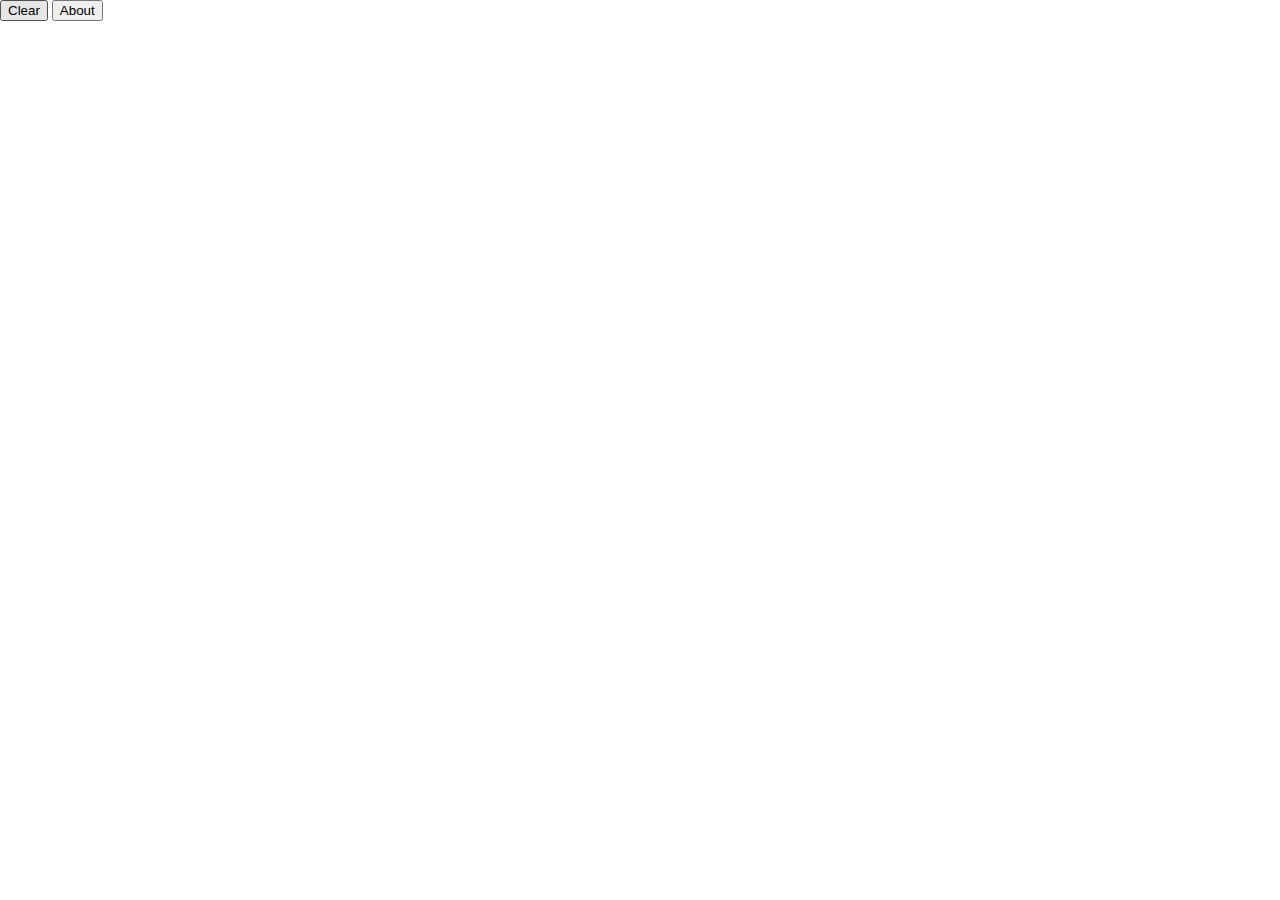
==== index.html @ f497b548 "Built web" ====
<!DOCTYPE html>

<html>
<head>
    <link rel="manifest" href="manifest.json" />
    <meta name="theme-color" content="#ffffff" />
    <meta charset="utf-8">
    <meta http-equiv="X-UA-Compatible" content="IE=edge">
    <meta name="viewport" content="width=device-width, initial-scale=1.0">
    <meta name="scaffolded-by" content="https://github.com/dart-lang/stagehand">
    <title>sample</title>
    <link rel="stylesheet" href="styles.css">
    <link rel="icon" href="favicon.ico">
    <script defer src="main.dart.js"></script>
</head>

<body id='body'>

  <div>
    <input type="button" id="btnClearText" class="btn" value="Clear" />
    <input type="button" id="btnAboutBox" class="btn" value="About" />
  </div>

  <div id="editor" > </div>

</body>
</html>
---- styles.css ----
@import url(https://fonts.googleapis.com/css?family=Roboto);

html, body {
  width: 100%;
  height: 100%;
  margin: 0;
  padding: 0;
  font-family: 'Roboto', sans-serif;
}

#output {
  padding: 20px;
  text-align: center;
}
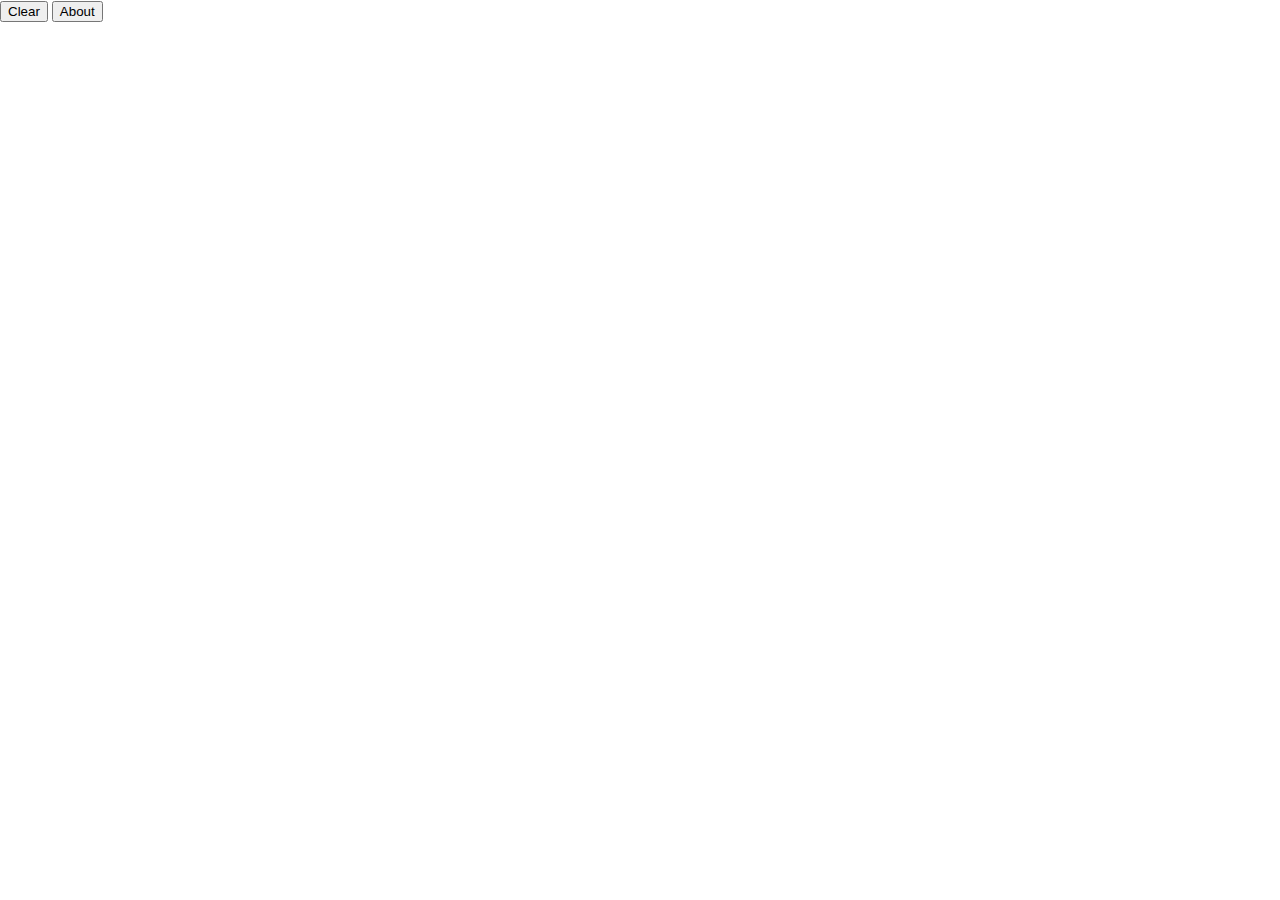
==== commit 9d70a7e1: "Built web" ====
--- a/index.html
+++ b/index.html
@@ -15,7 +15,7 @@
 </head>
 
 <body id='body'>
-
+<div id="dummy" style="height: 1px; width: 1px; overflow: scroll;"></div>
   <div>
     <input type="button" id="btnClearText" class="btn" value="Clear" />
     <input type="button" id="btnAboutBox" class="btn" value="About" />
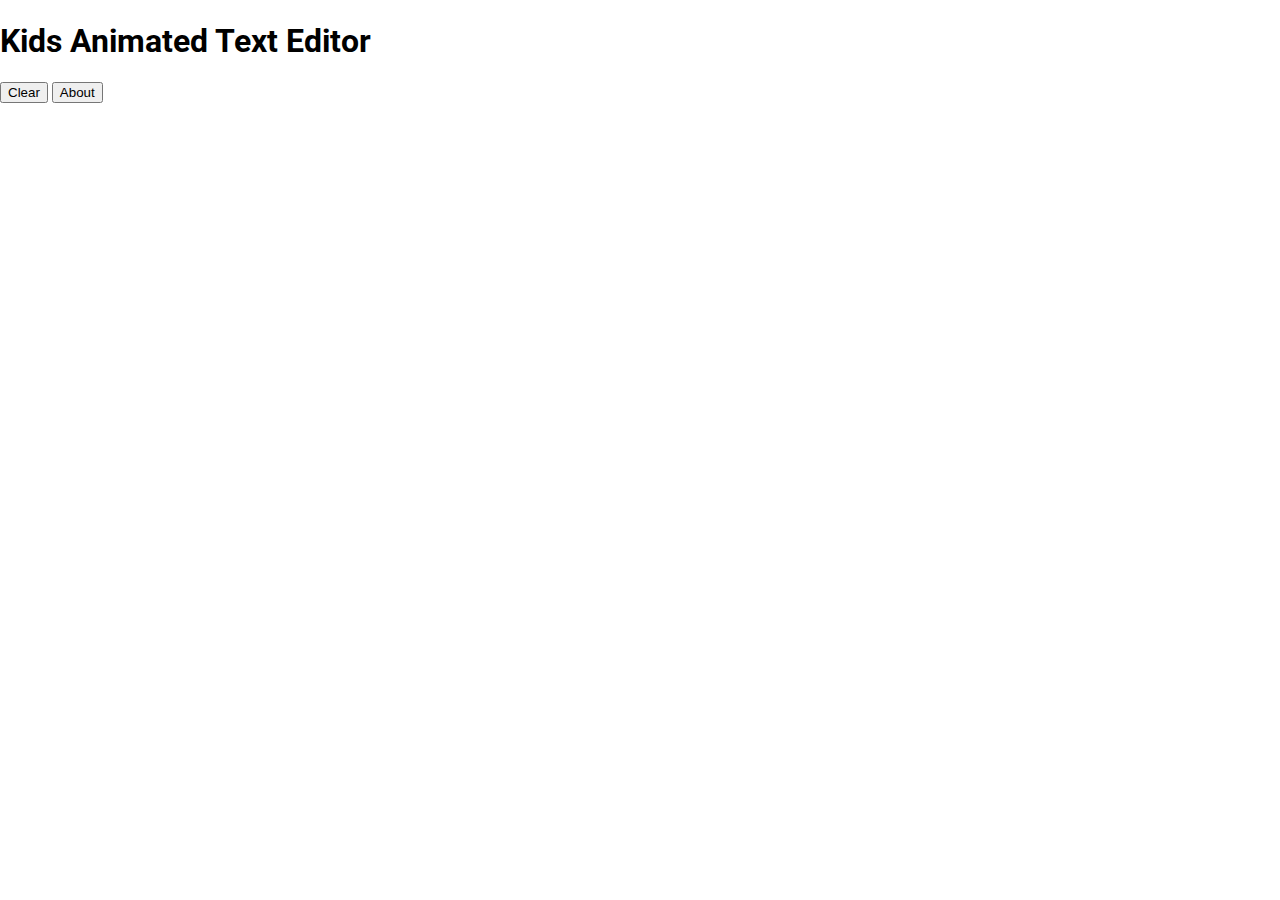
==== commit 2ab783f4: "Built web" ====
--- a/index.html
+++ b/index.html
@@ -1,27 +1,31 @@
 <!DOCTYPE html>
 
 <html>
+
 <head>
-    <link rel="manifest" href="manifest.json" />
-    <meta name="theme-color" content="#ffffff" />
-    <meta charset="utf-8">
-    <meta http-equiv="X-UA-Compatible" content="IE=edge">
-    <meta name="viewport" content="width=device-width, initial-scale=1.0">
-    <meta name="scaffolded-by" content="https://github.com/dart-lang/stagehand">
-    <title>sample</title>
-    <link rel="stylesheet" href="styles.css">
-    <link rel="icon" href="favicon.ico">
-    <script defer src="main.dart.js"></script>
+  <link rel="manifest" href="manifest.json" />
+  <meta name="theme-color" content="#ffffff" />
+  <meta charset="utf-8">
+  <meta http-equiv="X-UA-Compatible" content="IE=edge">
+  <meta name="viewport" content="width=device-width, initial-scale=1.0">
+  <meta name="scaffolded-by" content="https://github.com/dart-lang/stagehand">
+  <title>Kids Animated Text Editor</title>
+  <link rel="stylesheet" href="styles.css">
+  <link rel="icon" href="favicon.ico">
+  <script defer src="main.dart.js"></script>
 </head>
 
 <body id='body'>
-<div id="dummy" style="height: 1px; width: 1px; overflow: scroll;"></div>
-  <div>
+  <div id="dummy" style="height: 1px; width: 1px; overflow: scroll;"></div>
+  <h1>Kids Animated Text Editor</h1>
+  <div style="position:relative; z-index: 999999;">
     <input type="button" id="btnClearText" class="btn" value="Clear" />
-    <input type="button" id="btnAboutBox" class="btn" value="About" />
+    <input type="button" id="btnAboutBox" class="btn" value="About"
+      onclick="window.open('https://github.com/the100rabh/kids_editor','_blank')" />
   </div>
 
-  <div id="editor" > </div>
+  <div id="editor"> </div>
 
 </body>
-</html>
+
+</html>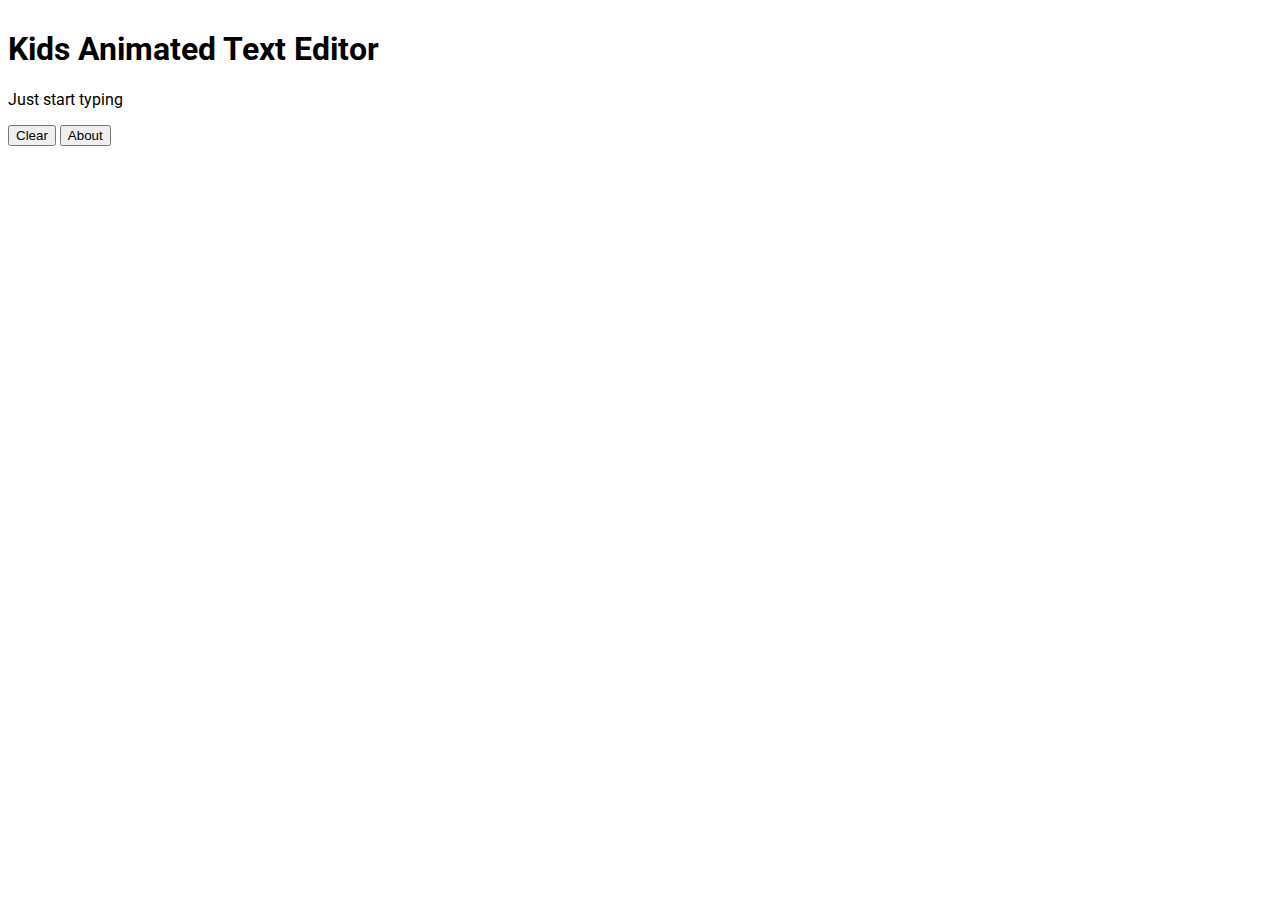
==== commit 3eedf97d: "Built web" ====
--- a/index.html
+++ b/index.html
@@ -18,6 +18,7 @@
 <body id='body'>
   <div id="dummy" style="height: 1px; width: 1px; overflow: scroll;"></div>
   <h1>Kids Animated Text Editor</h1>
+  <p>Just start typing</p>
   <div style="position:relative; z-index: 999999;">
     <input type="button" id="btnClearText" class="btn" value="Clear" />
     <input type="button" id="btnAboutBox" class="btn" value="About"
@@ -28,4 +29,14 @@
 
 </body>
 
+<!-- Global site tag (gtag.js) - Google Analytics -->
+<script async src="https://www.googletagmanager.com/gtag/js?id=UA-164581138-1"></script>
+<script>
+  window.dataLayer = window.dataLayer || [];
+  function gtag(){dataLayer.push(arguments);}
+  gtag('js', new Date());
+
+  gtag('config', 'UA-164581138-1');
+</script>
+
 </html>--- a/styles.css
+++ b/styles.css
@@ -3,7 +3,7 @@
 html, body {
   width: 100%;
   height: 100%;
-  margin: 0;
+  margin: 10 0 0 0;
   padding: 0;
   font-family: 'Roboto', sans-serif;
 }
@@ -12,3 +12,24 @@
   padding: 20px;
   text-align: center;
 }
+
+@-webkit-keyframes bounce { 
+  0%, 20%, 50%, 80%, 100% {-webkit-transform: translateY(0);} 
+  40% {-webkit-transform: translateY(-30px);} 
+  60% {-webkit-transform: translateY(-15px);} 
+} 
+
+@keyframes bounce { 
+  0%, 20%, 50%, 80%, 100% {transform: translateY(0);} 
+  40% {transform: translateY(-30px);} 
+  60% {transform: translateY(-15px);} 
+}
+
+.bounce { 
+  -webkit-animation-name: bounce; 
+  animation-name: bounce; 
+  -webkit-animation-duration: 1s;
+  animation-duration: 1s; 
+  -webkit-animation-fill-mode: both; 
+  animation-fill-mode: both; 
+}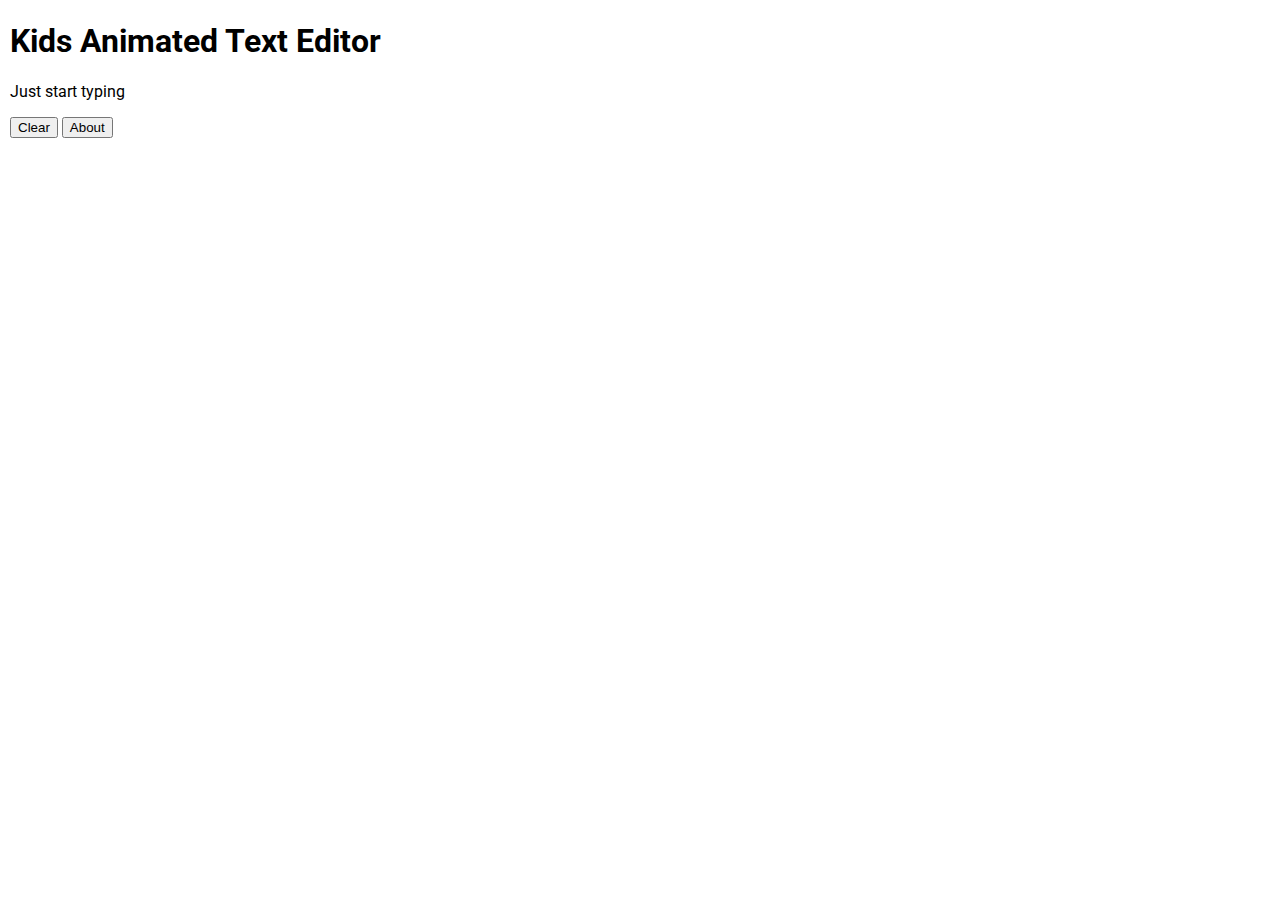
==== commit 85752e8e: "Built web" ====
--- a/index.html
+++ b/index.html
@@ -16,13 +16,15 @@
 </head>
 
 <body id='body'>
-  <div id="dummy" style="height: 1px; width: 1px; overflow: scroll;"></div>
-  <h1>Kids Animated Text Editor</h1>
-  <p>Just start typing</p>
-  <div style="position:relative; z-index: 999999;">
-    <input type="button" id="btnClearText" class="btn" value="Clear" />
-    <input type="button" id="btnAboutBox" class="btn" value="About"
-      onclick="window.open('https://github.com/the100rabh/kids_editor','_blank')" />
+  <div class="header_area">
+    <div id="dummy" style="height: 1px; width: 1px; overflow: scroll;"></div>
+    <h1>Kids Animated Text Editor</h1>
+    <p>Just start typing</p>
+    <div style="position:relative; z-index: 999999;">
+      <input type="button" id="btnClearText" class="btn" value="Clear" />
+      <input type="button" id="btnAboutBox" class="btn" value="About"
+        onclick="window.open('https://github.com/the100rabh/kids_editor','_blank')" />
+    </div>
   </div>
 
   <div id="editor"> </div>
@@ -33,7 +35,7 @@
 <script async src="https://www.googletagmanager.com/gtag/js?id=UA-164581138-1"></script>
 <script>
   window.dataLayer = window.dataLayer || [];
-  function gtag(){dataLayer.push(arguments);}
+  function gtag() { dataLayer.push(arguments); }
   gtag('js', new Date());
 
   gtag('config', 'UA-164581138-1');
--- a/styles.css
+++ b/styles.css
@@ -1,11 +1,14 @@
 @import url(https://fonts.googleapis.com/css?family=Roboto);
-
 html, body {
   width: 100%;
   height: 100%;
-  margin: 10 0 0 0;
+  margin: 0 0 0 0;
   padding: 0;
   font-family: 'Roboto', sans-serif;
+}
+
+.header_area{
+  margin: 0px 0px 0px 10px;
 }
 
 #output {
@@ -13,23 +16,41 @@
   text-align: center;
 }
 
-@-webkit-keyframes bounce { 
-  0%, 20%, 50%, 80%, 100% {-webkit-transform: translateY(0);} 
-  40% {-webkit-transform: translateY(-30px);} 
-  60% {-webkit-transform: translateY(-15px);} 
-} 
-
-@keyframes bounce { 
-  0%, 20%, 50%, 80%, 100% {transform: translateY(0);} 
-  40% {transform: translateY(-30px);} 
-  60% {transform: translateY(-15px);} 
+@-webkit-keyframes bounce {
+  0% {
+    -webkit-transform: translateY(-100%);
+  }
+  50%, 80%, 100% {
+    -webkit-transform: translateY(0);
+  }
+  40% {
+    -webkit-transform: translateY(-30px);
+  }
+  60% {
+    -webkit-transform: translateY(-15px);
+  }
 }
 
-.bounce { 
-  -webkit-animation-name: bounce; 
-  animation-name: bounce; 
+@keyframes bounce {
+  0% {
+    transform: translateY(-1000%);
+  }
+  50%, 80%, 100% {
+    transform: translateY(0);
+  }
+  40% {
+    transform: translateY(-30px);
+  }
+  60% {
+    transform: translateY(-15px);
+  }
+}
+
+.bounce {
+  -webkit-animation-name: bounce;
+  animation-name: bounce;
   -webkit-animation-duration: 1s;
-  animation-duration: 1s; 
-  -webkit-animation-fill-mode: both; 
-  animation-fill-mode: both; 
+  animation-duration: 1s;
+  -webkit-animation-fill-mode: both;
+  animation-fill-mode: both;
 }